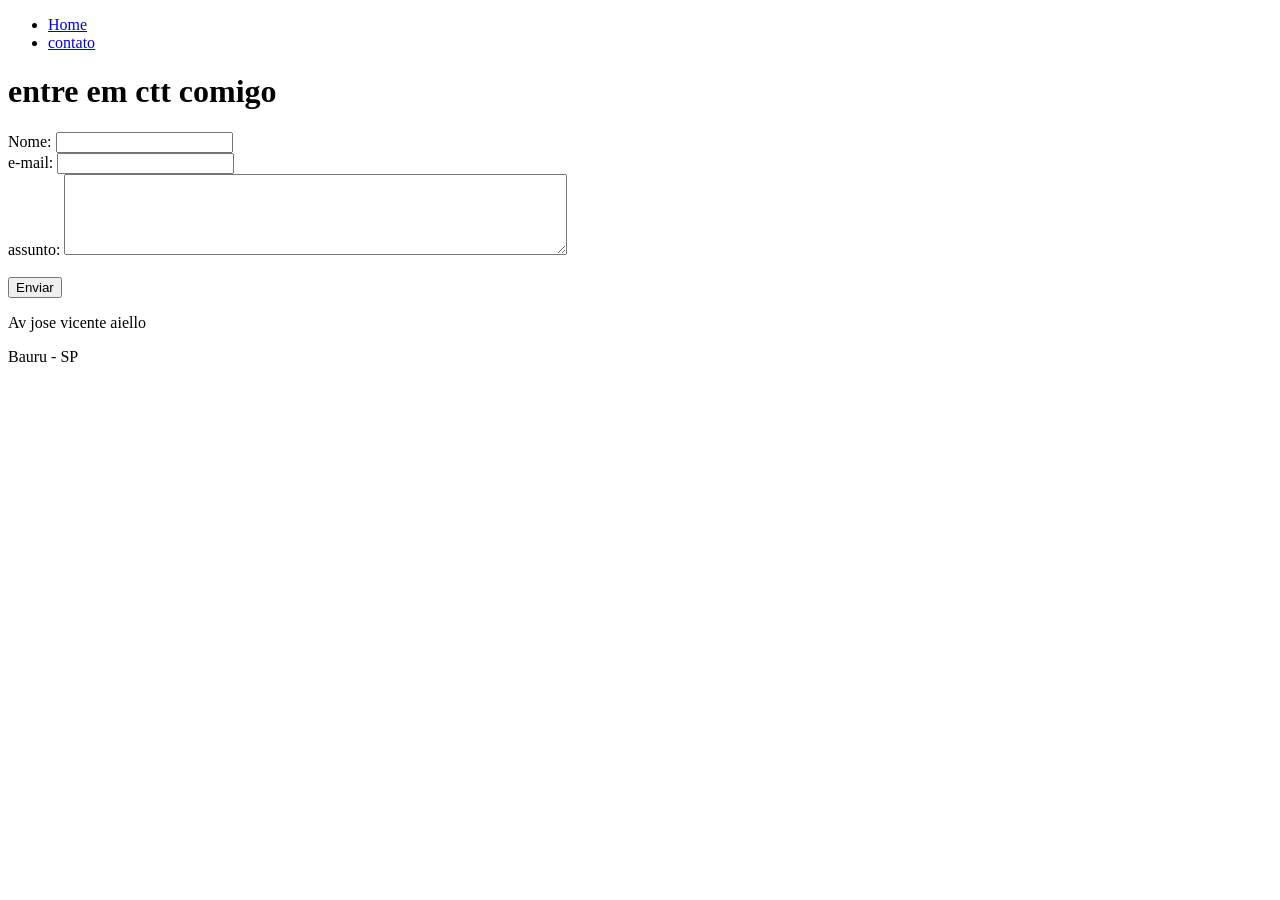
==== contato.html @ e4e60e25 "aprendendo html" ====
<!DOCTYPE html>
<html lang="pt-br">
<head>
    <meta charset="UTF-8">
    <meta http-equiv="X-UA-Compatible" content="IE=edge">
    <meta name="viewport" content="width=device-width, initial-scale=1.0">
    <title>Contato</title>
</head>
<body>
  

    <ul>

        <li><a href="index.html"> Home </a></li>
        <li><a href="contato.html">contato</a>
            </li>
        </ul>
        <h1>entre em ctt comigo</h1>
<form>
    <label for="nome">Nome:</label>
    <input type ="text"id="nome">
<br>
  <label for="e-mail">e-mail:</label>
    <input type ="email"id="email">
    <br>
    <label for="assunto">assunto:</label>
    <textarea name="assunto" id="assunto" cols="60" rows="5"></textarea>
    <br>
    <br>
    <button>Enviar</button>

    <p>Av jose vicente aiello</p>
    <p>Bauru - SP</p>
    <iframe src="https://www.google.com/maps/embed?pb=!1m18!1m12!1m3!1d14760.842414900124!2d-49.07776700323737!3d-22.34567537049198!2m3!1f0!2f0!3f0!3m2!1i1024!2i768!4f13.1!3m3!1m2!1s0x94bf671c89667ef7%3A0xaf8102a200a2f1b2!2sAv.%20Jos%C3%A9%20V.%20Aiello%2C%20110%20-%20Vila%20Serrao%2C%20Bauru%20-%20SP!5e0!3m2!1sen!2sbr!4v1618590797484!5m2!1sen!2sbr" width="600" height="450" style="border:0;" allowfullscreen="" loading="lazy"></iframe>

</form>

    
</body>
</html>
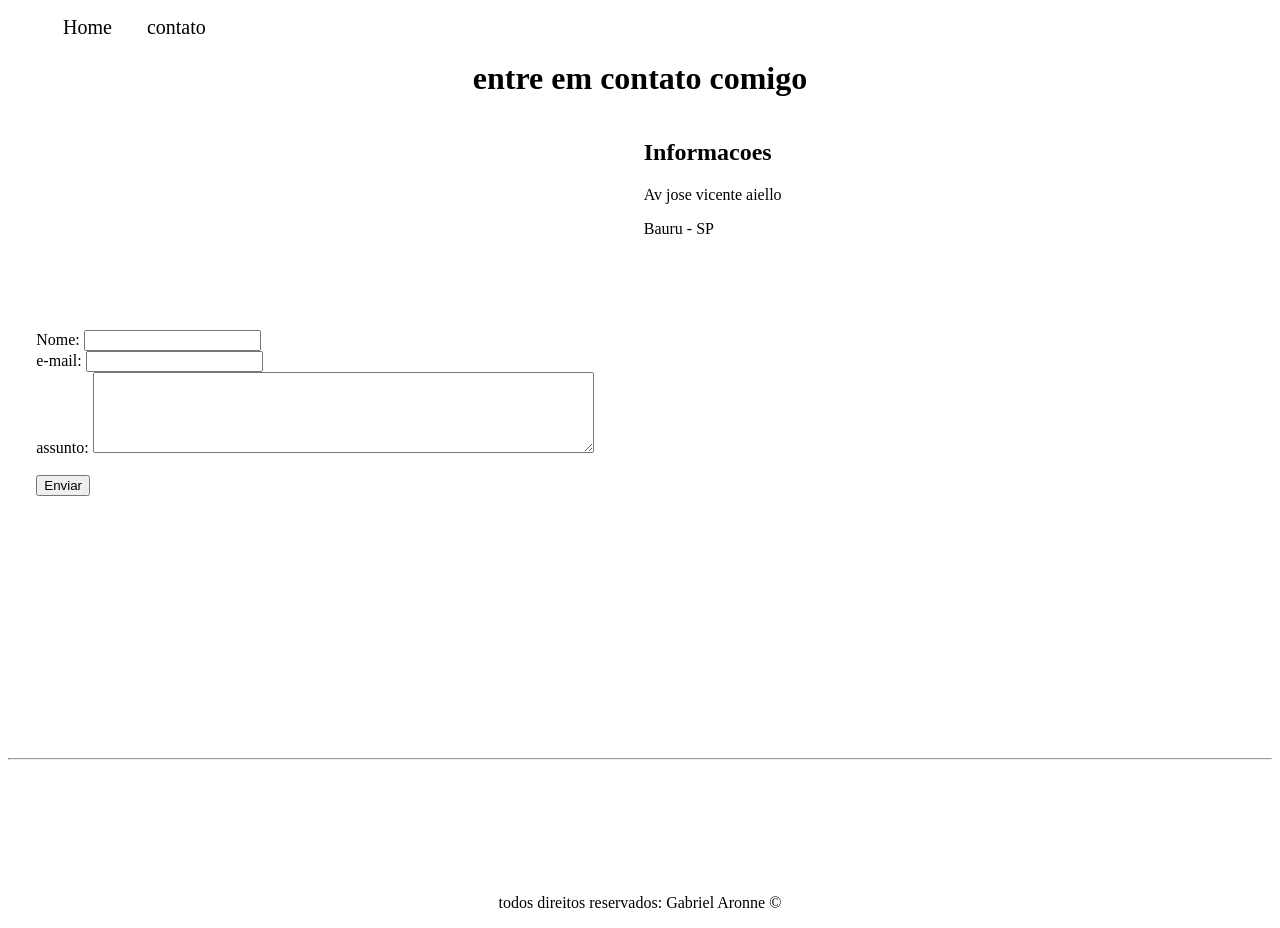
==== commit 76b70353: "implementacao de todo estilo do site" ====
--- a/contato.html
+++ b/contato.html
@@ -1,40 +1,75 @@
 <!DOCTYPE html>
 <html lang="pt-br">
+
 <head>
     <meta charset="UTF-8">
     <meta http-equiv="X-UA-Compatible" content="IE=edge">
     <meta name="viewport" content="width=device-width, initial-scale=1.0">
     <title>Contato</title>
 </head>
-<body>
-  
+<link rel="stylesheet" href="assets/css/style.css" <body>
 
-    <ul>
 
-        <li><a href="index.html"> Home </a></li>
-        <li><a href="contato.html">contato</a>
-            </li>
-        </ul>
-        <h1>entre em ctt comigo</h1>
-<form>
-    <label for="nome">Nome:</label>
-    <input type ="text"id="nome">
-<br>
-  <label for="e-mail">e-mail:</label>
-    <input type ="email"id="email">
-    <br>
-    <label for="assunto">assunto:</label>
-    <textarea name="assunto" id="assunto" cols="60" rows="5"></textarea>
-    <br>
-    <br>
-    <button>Enviar</button>
+<ul id="menu">
 
-    <p>Av jose vicente aiello</p>
-    <p>Bauru - SP</p>
-    <iframe src="https://www.google.com/maps/embed?pb=!1m18!1m12!1m3!1d14760.842414900124!2d-49.07776700323737!3d-22.34567537049198!2m3!1f0!2f0!3f0!3m2!1i1024!2i768!4f13.1!3m3!1m2!1s0x94bf671c89667ef7%3A0xaf8102a200a2f1b2!2sAv.%20Jos%C3%A9%20V.%20Aiello%2C%20110%20-%20Vila%20Serrao%2C%20Bauru%20-%20SP!5e0!3m2!1sen!2sbr!4v1618590797484!5m2!1sen!2sbr" width="600" height="450" style="border:0;" allowfullscreen="" loading="lazy"></iframe>
+    <li><a href="index.html"> Home </a></li>
+    <li><a href="contato.html">contato</a>
+        </li>
+    </ul>
+<h1 class="center">entre em contato comigo</h1>
 
-</form>
+<div class="container mb-50">
+   
 
     
+
+    
+
+    <div>
+        <form>
+            <label for="nome">Nome:</label>
+            <input type="text" id="nome">
+            <br>
+            <label for="e-mail">e-mail:</label>
+            <input type="email" id="email">
+            <br>
+            <label for="assunto">assunto:</label>
+            <textarea name="assunto" id="assunto" cols="60" rows="5"></textarea>
+            <br>
+            <br>
+            <button>Enviar</button>
+        </form>
+
+
+
+    </div>
+
+    <div class="ml-50">
+        <h2>Informacoes</h2>
+        <p>Av jose vicente aiello</p>
+        <p>Bauru - SP</p>
+        <iframe
+            src="https://www.google.com/maps/embed?pb=!1m18!1m12!1m3!1d14760.842414900124!2d-49.07776700323737!3d-22.34567537049198!2m3!1f0!2f0!3f0!3m2!1i1024!2i768!4f13.1!3m3!1m2!1s0x94bf671c89667ef7%3A0xaf8102a200a2f1b2!2sAv.%20Jos%C3%A9%20V.%20Aiello%2C%20110%20-%20Vila%20Serrao%2C%20Bauru%20-%20SP!5e0!3m2!1sen!2sbr!4v1618590797484!5m2!1sen!2sbr"
+            width="600" height="450" style="border:0;" allowfullscreen="" loading="lazy"></iframe>
+    </div>
+
+
+</div>
+<hr>
+
+<footer>
+    <div class="container">
+        <a href="https://www.linkedin.com/in/gabriel-aronne-3293b2129/"
+         target="_blank" 
+         img class="tm-social p-30 "
+            src="assets/img/linkedin" alt="logo linkedin"></a>
+            
+           
+    </div> 
+
+    <p class="center">todos direitos reservados: Gabriel Aronne &copy </p>
+
+</footer>
 </body>
+
 </html>
--- a/assets/css/style.css
+++ b/assets/css/style.css
@@ -0,0 +1,60 @@
+/* estilos pagina index.html */
+/* estilos pagina contato.html */
+
+
+.center {
+text-align: center;
+}
+.justify{
+    text-align: justify;
+}
+
+.container {
+display: flex;
+flex-flow: row ;
+justify-content: center;
+align-items: center;
+}
+#menu li {
+    display: inline;
+    padding: 15px;
+    
+}
+
+#menu li a {
+    text-decoration: none;
+    color: black;
+    font-size: 20px;
+
+}
+#menu li a:hover{
+    color:grey;
+}
+
+.p-30{
+padding: 30px;
+
+}
+
+.br-50{
+
+    border-radius: 50%;
+}
+
+.wh {
+    width: 300px;
+    height: 300px;
+}
+.tm-social {
+    width: 50px;
+    height: 50px;
+}
+
+.mb-50{
+margin-bottom: 50px;
+
+}
+.ml-50{
+margin-left: 50px;
+
+}
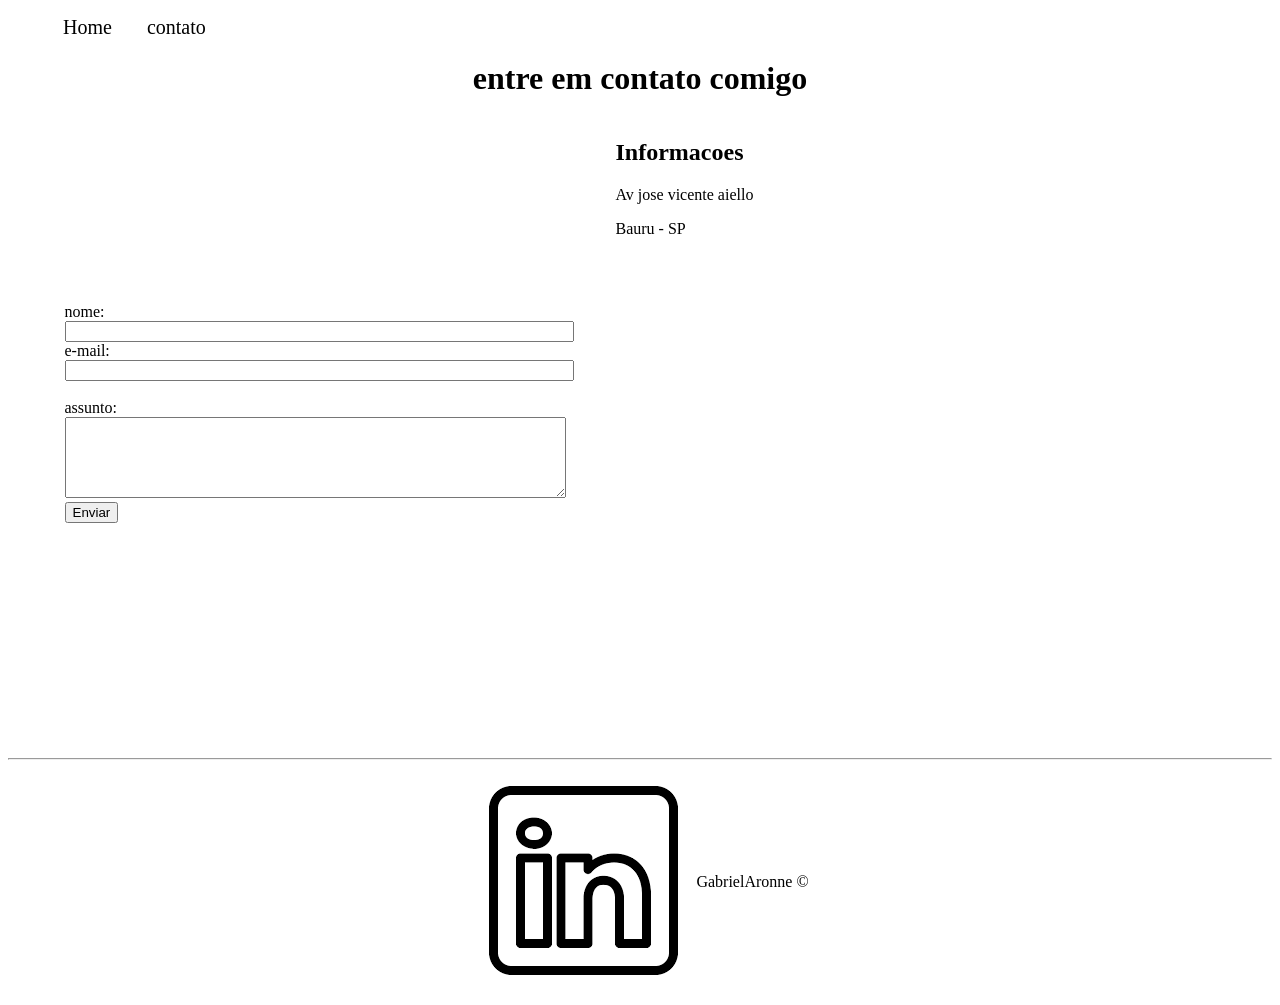
==== commit 74f2523c: "js" ====
--- a/contato.html
+++ b/contato.html
@@ -6,70 +6,78 @@
     <meta http-equiv="X-UA-Compatible" content="IE=edge">
     <meta name="viewport" content="width=device-width, initial-scale=1.0">
     <title>Contato</title>
+    <link rel="stylesheet" href="assets/css/style.css">
 </head>
-<link rel="stylesheet" href="assets/css/style.css" <body>
 
 
-<ul id="menu">
+<body>
+    <ul id="menu">
 
-    <li><a href="index.html"> Home </a></li>
-    <li><a href="contato.html">contato</a>
+        <li><a href="index.html"> Home </a></li>
+        <li><a href="contato.html">contato</a>
         </li>
     </ul>
-<h1 class="center">entre em contato comigo</h1>
+    <h1 class="center">entre em contato comigo</h1>
 
-<div class="container mb-50">
-   
-
-    
-
-    
-
-    <div>
-        <form>
-            <label for="nome">Nome:</label>
-            <input type="text" id="nome">
-            <br>
-            <label for="e-mail">e-mail:</label>
-            <input type="email" id="email">
-            <br>
-            <label for="assunto">assunto:</label>
-            <textarea name="assunto" id="assunto" cols="60" rows="5"></textarea>
-            <br>
-            <br>
-            <button>Enviar</button>
-        </form>
+    <div class="container mb-50">
 
 
 
-    </div>
-
-    <div class="ml-50">
-        <h2>Informacoes</h2>
-        <p>Av jose vicente aiello</p>
-        <p>Bauru - SP</p>
-        <iframe
-            src="https://www.google.com/maps/embed?pb=!1m18!1m12!1m3!1d14760.842414900124!2d-49.07776700323737!3d-22.34567537049198!2m3!1f0!2f0!3f0!3m2!1i1024!2i768!4f13.1!3m3!1m2!1s0x94bf671c89667ef7%3A0xaf8102a200a2f1b2!2sAv.%20Jos%C3%A9%20V.%20Aiello%2C%20110%20-%20Vila%20Serrao%2C%20Bauru%20-%20SP!5e0!3m2!1sen!2sbr!4v1618590797484!5m2!1sen!2sbr"
-            width="600" height="450" style="border:0;" allowfullscreen="" loading="lazy"></iframe>
-    </div>
 
 
-</div>
-<hr>
 
-<footer>
-    <div class="container">
-        <a href="https://www.linkedin.com/in/gabriel-aronne-3293b2129/"
-         target="_blank" 
-         img class="tm-social p-30 "
-            src="assets/img/linkedin" alt="logo linkedin"></a>
-            
-           
-    </div> 
+        <div>
+            <form>
+                <label for="nome">nome:</label> <br>
+                <input type="text" id="nome" onkeyup="validaNome()">
+                <div id="txtNome"></div>
 
-    <p class="center">todos direitos reservados: Gabriel Aronne &copy </p>
+                <label for="email">e-mail:</label> <br>
+                <input type="email" id="email"onkeyup="validaEmail()">
+                <div id="txtEmail"></div>
 
-</footer>
+                <br>
+                <label for="assunto">assunto:</label> <br>
+                <textarea name="assunto" id="assunto" cols="60" rows="5"></textarea>
+                <br>
+
+                <button>Enviar</button>
+            </form>
+
+
+
+        </div>
+
+        <div class="ml-50">
+            <h2>Informacoes</h2>
+            <p>Av jose vicente aiello</p>
+            <p>Bauru - SP</p>
+            <iframe
+                src="https://www.google.com/maps/embed?pb=!1m18!1m12!1m3!1d14760.842414900124!2d-49.07776700323737!3d-22.34567537049198!2m3!1f0!2f0!3f0!3m2!1i1024!2i768!4f13.1!3m3!1m2!1s0x94bf671c89667ef7%3A0xaf8102a200a2f1b2!2sAv.%20Jos%C3%A9%20V.%20Aiello%2C%20110%20-%20Vila%20Serrao%2C%20Bauru%20-%20SP!5e0!3m2!1sen!2sbr!4v1618590797484!5m2!1sen!2sbr"
+                width="600" height="450" style="border:0;" allowfullscreen="" loading="lazy"></iframe>
+        </div>
+
+
+    </div>
+    <hr>
+
+    <footer>
+        <div class="container">
+
+            <a href="" target="_blank">
+                <img class="tm-rs" src="assets/img/download.png" alt="Logo do linkedin">
+            </a>
+
+            <p>
+                GabrielAronne &copy
+            </p>
+        </div>
+    </footer>
+
+
+
+    <script src="assets/js/script.js"></script>
+
 </body>
 
 </html>
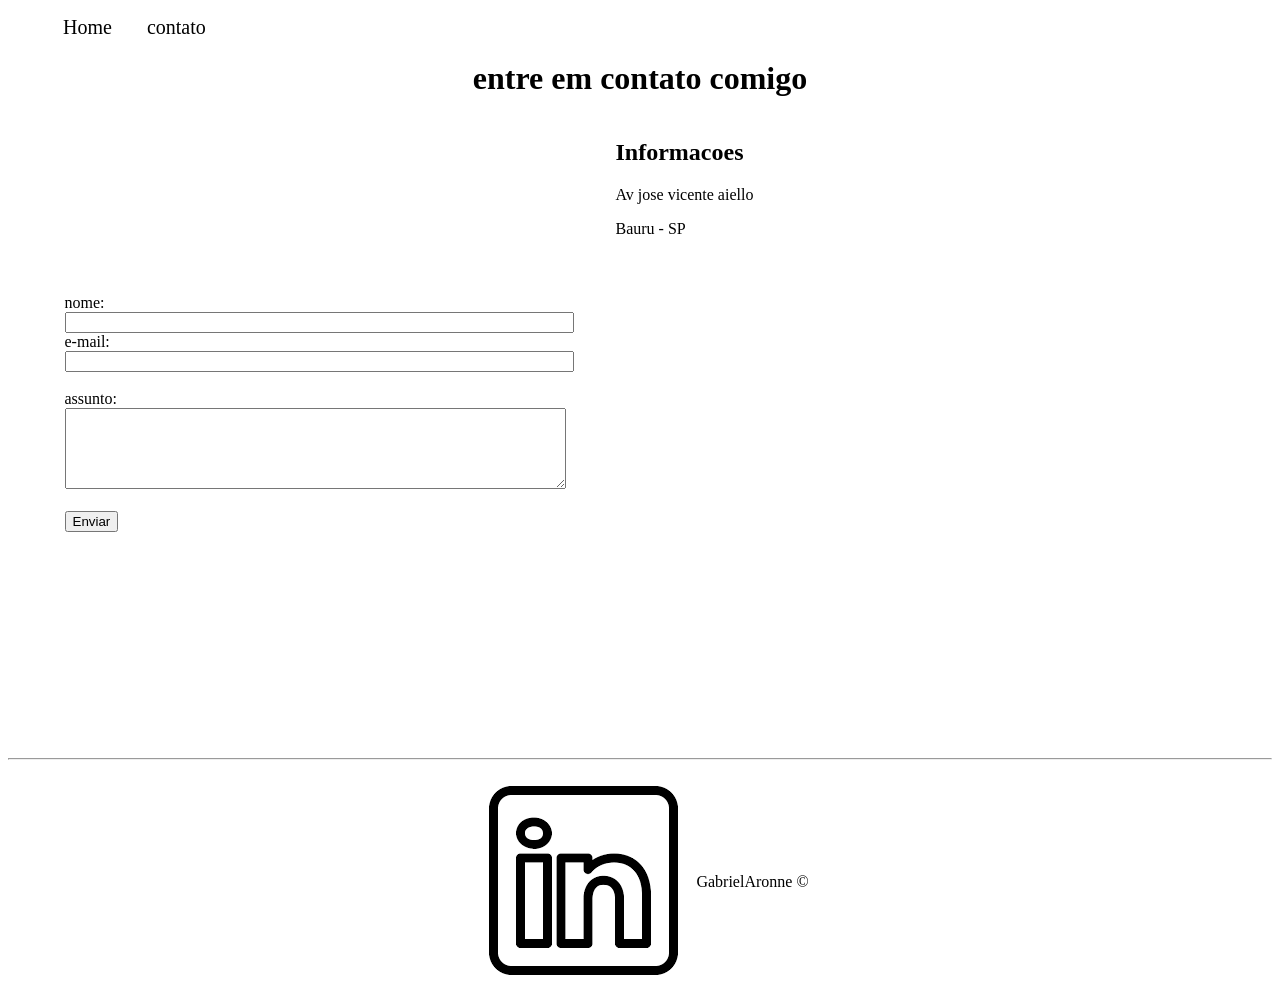
==== commit caeec964: "att js" ====
--- a/contato.html
+++ b/contato.html
@@ -38,10 +38,11 @@
 
                 <br>
                 <label for="assunto">assunto:</label> <br>
-                <textarea name="assunto" id="assunto" cols="60" rows="5"></textarea>
+                <textarea name="assunto" id="assunto" cols="60" rows="5" onkeyup="validaAssunto()"></textarea>
+                <div id="txtAssunto"></div>
                 <br>
 
-                <button>Enviar</button>
+                <button onclick="enviar()">Enviar</button>
             </form>
 
 
@@ -52,9 +53,13 @@
             <h2>Informacoes</h2>
             <p>Av jose vicente aiello</p>
             <p>Bauru - SP</p>
+
+            
             <iframe
-                src="https://www.google.com/maps/embed?pb=!1m18!1m12!1m3!1d14760.842414900124!2d-49.07776700323737!3d-22.34567537049198!2m3!1f0!2f0!3f0!3m2!1i1024!2i768!4f13.1!3m3!1m2!1s0x94bf671c89667ef7%3A0xaf8102a200a2f1b2!2sAv.%20Jos%C3%A9%20V.%20Aiello%2C%20110%20-%20Vila%20Serrao%2C%20Bauru%20-%20SP!5e0!3m2!1sen!2sbr!4v1618590797484!5m2!1sen!2sbr"
-                width="600" height="450" style="border:0;" allowfullscreen="" loading="lazy"></iframe>
+                src="https://www.google.com/maps/embed?pb=!1m18!1m12!1m3!1d14760.842414900124!2d-49.07776700323737!
+                3d-22.34567537049198!2m3!1f0!2f0!3f0!3m2!1i1024!2i768!4f13.1!3m3!1m2!1s0x94bf671c89667ef7%3A0xaf8102a200a2f1b2!2sAv.%20Jos%C3%A9%20V.%20Aiello%2C%20110%20-%20Vila%20Serrao%2C%
+                20Bauru%20-%20SP!5e0!3m2!1sen!2sbr!4v1618590797484!5m2!1sen!2sbr"
+                width="600" height="450" style="border:0;" allowfullscreen="" loading="lazy"onmousemove="mapaZoom()"onmouseout="mapaNormal()"id='mapa'></iframe>
         </div>
 
 
